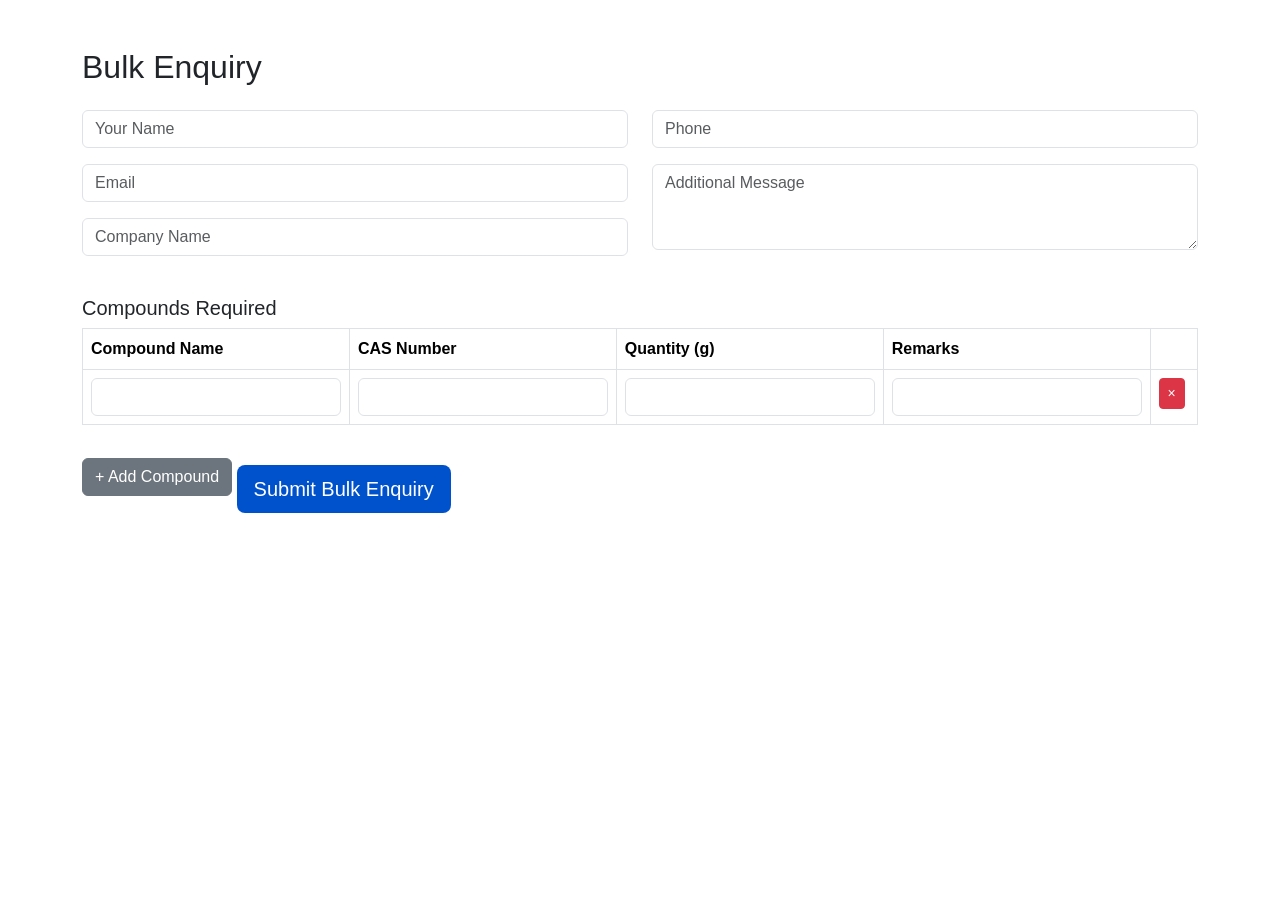
==== bulk-enquiry.html @ 86b1ecc9 "Create bulk-enquiry.html" ====
<!DOCTYPE html>
<html lang="en">
<head>
    <meta charset="UTF-8">
    <meta name="viewport" content="width=device-width, initial-scale=1">
    <title>Bulk Enquiry - ChemiPure</title>
    <link href="https://cdn.jsdelivr.net/npm/bootstrap@5.3.3/dist/css/bootstrap.min.css" rel="stylesheet">
    <link rel="stylesheet" href="assets/css/style.css">
</head>
<body>
    <!-- Same Header -->

    <div class="container py-5">
        <h2>Bulk Enquiry</h2>
        <form class="mt-4">
            <div class="row">
                <div class="col-md-6">
                    <input type="text" class="form-control mb-3" placeholder="Your Name" required>
                    <input type="email" class="form-control mb-3" placeholder="Email" required>
                    <input type="text" class="form-control mb-3" placeholder="Company Name">
                </div>
                <div class="col-md-6">
                    <input type="tel" class="form-control mb-3" placeholder="Phone">
                    <textarea class="form-control" rows="3" placeholder="Additional Message"></textarea>
                </div>
            </div>

            <h5 class="mt-4">Compounds Required</h5>
            <table class="table table-bordered" id="compoundTable">
                <thead><tr><th>Compound Name</th><th>CAS Number</th><th>Quantity (g)</th><th>Remarks</th><th></th></tr></thead>
                <tbody></tbody>
            </table>
            <button type="button" class="btn btn-secondary" onclick="addCompoundRow()">+ Add Compound</button>

            <button type="submit" class="btn btn-inquiry btn-lg mt-4">Submit Bulk Enquiry</button>
        </form>
    </div>

    <script>
        function addCompoundRow() {
            const tbody = document.querySelector('#compoundTable tbody');
            const row = document.createElement('tr');
            row.innerHTML = `
                <td><input type="text" class="form-control"></td>
                <td><input type="text" class="form-control"></td>
                <td><input type="number" class="form-control"></td>
                <td><input type="text" class="form-control"></td>
                <td><button class="btn btn-danger btn-sm" onclick="this.parentElement.parentElement.remove()">×</button></td>
            `;
            tbody.appendChild(row);
        }
        window.onload = () => { addCompoundRow(); }; // one row by default
    </script>

    <!-- Footer -->
</body>
</html>
---- assets/css/style.css ----
:root {
    --primary: #0052cc;
    --secondary: #00b894;
}
body { font-family: 'Segoe UI', sans-serif; }
.navbar-brand { font-weight: 700; font-size: 1.8rem; letter-spacing: -1px; }
.nav-link { font-weight: 500; }
.header-right a { margin-left: 15px; font-weight: 500; }
.hero { background: linear-gradient(rgba(0,0,0,0.6), rgba(0,0,0,0.6)), url('https://picsum.photos/id/1015/1920/800'); background-size: cover; height: 90vh; }
.card-product { transition: all 0.3s; }
.card-product:hover { transform: translateY(-10px); box-shadow: 0 20px 30px rgba(0,0,0,0.1); }
.btn-inquiry { background: #0052cc; color: white; }
.scroll-container { overflow-x: auto; white-space: nowrap; padding: 20px 0; }
.scroll-item { display: inline-block; width: 280px; margin-right: 20px; }
.footer { background: #1a1a2e; color: #ccc; }
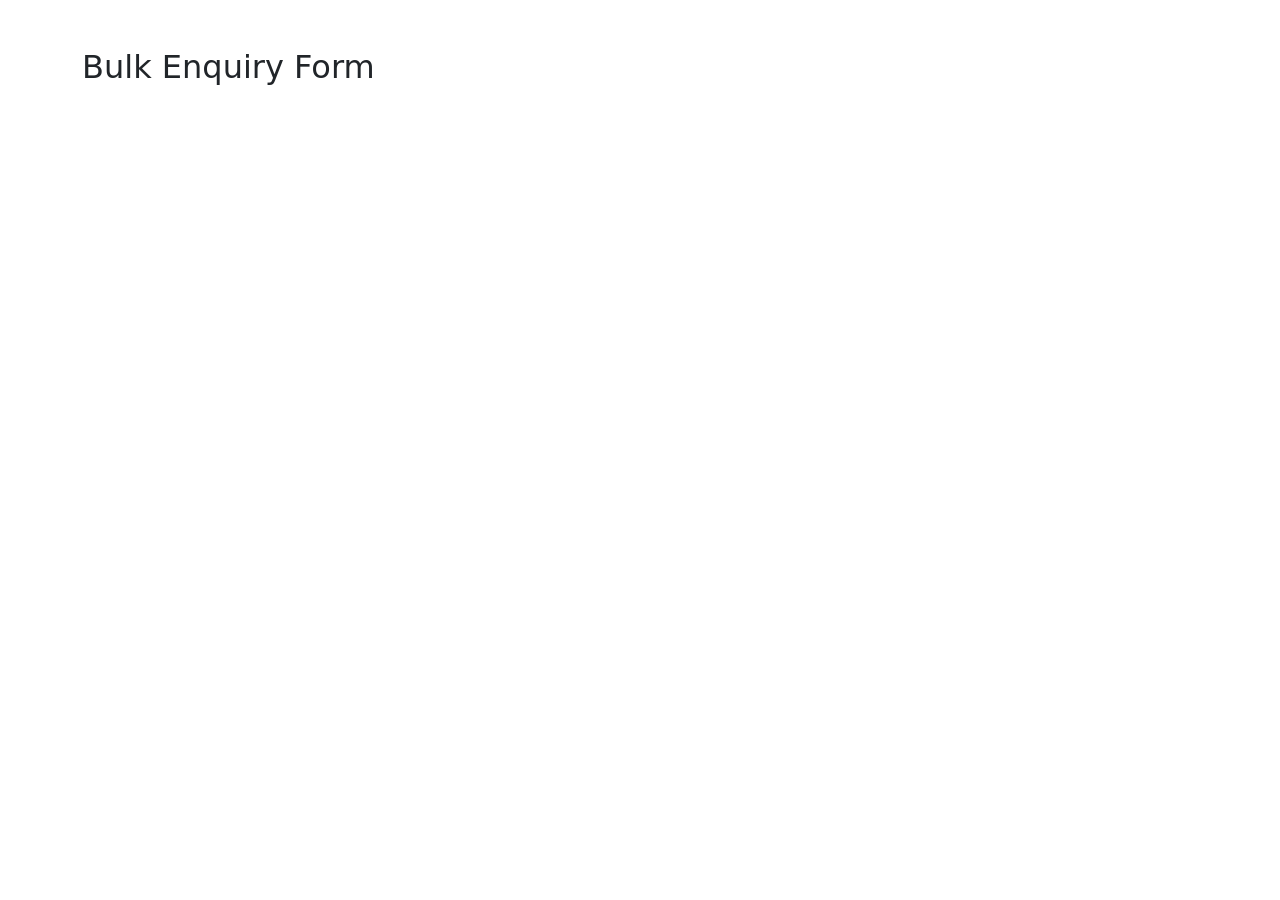
==== commit 58542273: "Update bulk-enquiry.html" ====
--- a/bulk-enquiry.html
+++ b/bulk-enquiry.html
@@ -8,49 +8,13 @@
     <link rel="stylesheet" href="assets/css/style.css">
 </head>
 <body>
-    <!-- Same Header -->
+    <!-- TOP BLACK STRIP + MAIN NAV -->
 
     <div class="container py-5">
-        <h2>Bulk Enquiry</h2>
-        <form class="mt-4">
-            <div class="row">
-                <div class="col-md-6">
-                    <input type="text" class="form-control mb-3" placeholder="Your Name" required>
-                    <input type="email" class="form-control mb-3" placeholder="Email" required>
-                    <input type="text" class="form-control mb-3" placeholder="Company Name">
-                </div>
-                <div class="col-md-6">
-                    <input type="tel" class="form-control mb-3" placeholder="Phone">
-                    <textarea class="form-control" rows="3" placeholder="Additional Message"></textarea>
-                </div>
-            </div>
-
-            <h5 class="mt-4">Compounds Required</h5>
-            <table class="table table-bordered" id="compoundTable">
-                <thead><tr><th>Compound Name</th><th>CAS Number</th><th>Quantity (g)</th><th>Remarks</th><th></th></tr></thead>
-                <tbody></tbody>
-            </table>
-            <button type="button" class="btn btn-secondary" onclick="addCompoundRow()">+ Add Compound</button>
-
-            <button type="submit" class="btn btn-inquiry btn-lg mt-4">Submit Bulk Enquiry</button>
-        </form>
+        <h2>Bulk Enquiry Form</h2>
+        <!-- Form code from previous message – just add the header/footer -->
+        <!-- (same form with compound table and + Add Compound button) -->
     </div>
-
-    <script>
-        function addCompoundRow() {
-            const tbody = document.querySelector('#compoundTable tbody');
-            const row = document.createElement('tr');
-            row.innerHTML = `
-                <td><input type="text" class="form-control"></td>
-                <td><input type="text" class="form-control"></td>
-                <td><input type="number" class="form-control"></td>
-                <td><input type="text" class="form-control"></td>
-                <td><button class="btn btn-danger btn-sm" onclick="this.parentElement.parentElement.remove()">×</button></td>
-            `;
-            tbody.appendChild(row);
-        }
-        window.onload = () => { addCompoundRow(); }; // one row by default
-    </script>
 
     <!-- Footer -->
 </body>
--- a/assets/css/style.css
+++ b/assets/css/style.css
@@ -1,15 +1,12 @@
-:root {
-    --primary: #0052cc;
-    --secondary: #00b894;
+:root { --primary: #0052cc; --dark: #1a1a1a; }
+.top-bar { background: var(--dark); color: white; }
+.hero { position: relative; height: 90vh; background-size: cover; }
+.hero-marquee {
+    position: absolute; bottom: 30px; left: 0; right: 0; background: rgba(0,0,0,0.6);
+    padding: 12px 0; color: white; font-size: 1.2rem; font-weight: 600;
+    overflow: hidden; white-space: nowrap;
 }
-body { font-family: 'Segoe UI', sans-serif; }
-.navbar-brand { font-weight: 700; font-size: 1.8rem; letter-spacing: -1px; }
-.nav-link { font-weight: 500; }
-.header-right a { margin-left: 15px; font-weight: 500; }
-.hero { background: linear-gradient(rgba(0,0,0,0.6), rgba(0,0,0,0.6)), url('https://picsum.photos/id/1015/1920/800'); background-size: cover; height: 90vh; }
-.card-product { transition: all 0.3s; }
-.card-product:hover { transform: translateY(-10px); box-shadow: 0 20px 30px rgba(0,0,0,0.1); }
-.btn-inquiry { background: #0052cc; color: white; }
-.scroll-container { overflow-x: auto; white-space: nowrap; padding: 20px 0; }
-.scroll-item { display: inline-block; width: 280px; margin-right: 20px; }
-.footer { background: #1a1a2e; color: #ccc; }
+.scroll-content { display: inline-flex; animation: marquee 30s linear infinite; }
+.scroll-item { padding: 0 50px; }
+@keyframes marquee { from { transform: translateX(0); } to { transform: translateX(-50%); } }
+.category-card:hover { transform: translateY(-12px); box-shadow: 0 20px 40px rgba(0,82,204,0.3); }
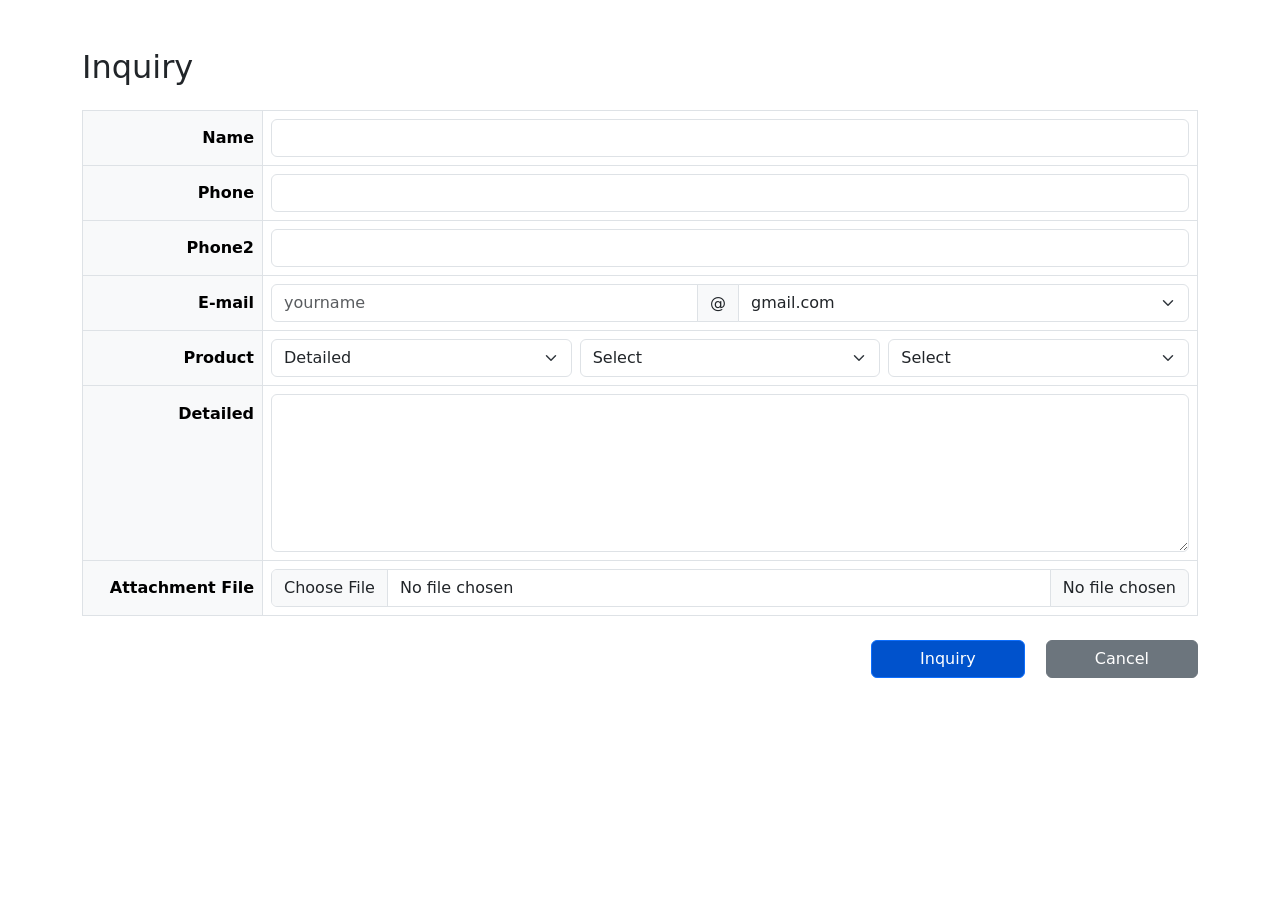
==== commit 05880a1a: "Enhance bulk enquiry form with additional fields" ====
--- a/bulk-enquiry.html
+++ b/bulk-enquiry.html
@@ -8,14 +8,84 @@
     <link rel="stylesheet" href="assets/css/style.css">
 </head>
 <body>
-    <!-- TOP BLACK STRIP + MAIN NAV -->
+    <!-- TOP BLACK STRIP + MAIN NAV (copy from index.html) -->
 
     <div class="container py-5">
-        <h2>Bulk Enquiry Form</h2>
-        <!-- Form code from previous message – just add the header/footer -->
-        <!-- (same form with compound table and + Add Compound button) -->
+        <h2 class="mb-4">Inquiry</h2>
+        
+        <table class="table table-bordered align-middle">
+            <tbody>
+                <tr>
+                    <td class="bg-light text-end fw-bold" style="width:180px;">Name</td>
+                    <td><input type="text" class="form-control"></td>
+                </tr>
+                <tr>
+                    <td class="bg-light text-end fw-bold">Phone</td>
+                    <td><input type="tel" class="form-control"></td>
+                </tr>
+                <tr>
+                    <td class="bg-light text-end fw-bold">Phone2</td>
+                    <td><input type="tel" class="form-control"></td>
+                </tr>
+                <tr>
+                    <td class="bg-light text-end fw-bold">E-mail</td>
+                    <td>
+                        <div class="input-group">
+                            <input type="text" class="form-control" placeholder="yourname">
+                            <span class="input-group-text">@</span>
+                            <select class="form-select">
+                                <option>gmail.com</option>
+                                <option>yahoo.com</option>
+                                <option>outlook.com</option>
+                                <option>company.com</option>
+                            </select>
+                        </div>
+                    </td>
+                </tr>
+                <tr>
+                    <td class="bg-light text-end fw-bold">Product</td>
+                    <td>
+                        <div class="row g-2">
+                            <div class="col-4">
+                                <select class="form-select">
+                                    <option>Detailed</option>
+                                    <option>API</option>
+                                    <option>Linker</option>
+                                </select>
+                            </div>
+                            <div class="col-4">
+                                <select class="form-select"><option>Select</option></select>
+                            </div>
+                            <div class="col-4">
+                                <select class="form-select"><option>Select</option></select>
+                            </div>
+                        </div>
+                    </td>
+                </tr>
+                <tr>
+                    <td class="bg-light text-end fw-bold align-top pt-3">Detailed</td>
+                    <td><textarea class="form-control" rows="6"></textarea></td>
+                </tr>
+                <tr>
+                    <td class="bg-light text-end fw-bold">Attachment File</td>
+                    <td>
+                        <div class="input-group">
+                            <input type="file" class="form-control">
+                            <span class="input-group-text">No file chosen</span>
+                        </div>
+                    </td>
+                </tr>
+            </tbody>
+        </table>
+
+        <div class="text-end mt-4">
+            <button class="btn btn-primary px-5" style="background:#0052cc;">Inquiry</button>
+            <button class="btn btn-secondary px-5 ms-3">Cancel</button>
+        </div>
     </div>
 
     <!-- Footer -->
+    <script src="https://cdn.jsdelivr.net/npm/bootstrap@5.3.3/dist/js/bootstrap.bundle.min.js"></script>
+    <script src="assets/js/script.js"></script>
 </body>
 </html>
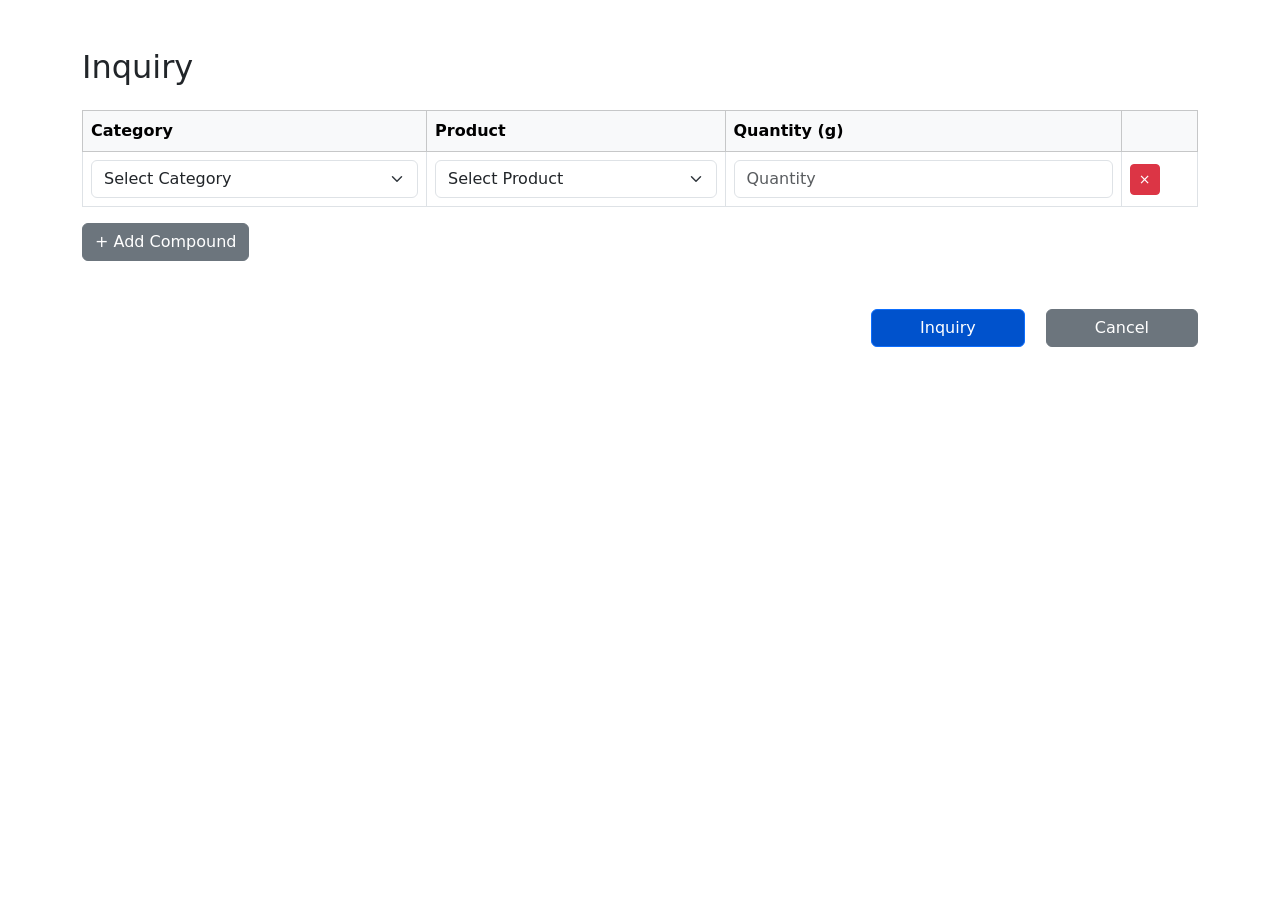
==== commit 572dbf60: "Update bulk-enquiry.html" ====
--- a/bulk-enquiry.html
+++ b/bulk-enquiry.html
@@ -8,75 +8,27 @@
     <link rel="stylesheet" href="assets/css/style.css">
 </head>
 <body>
-    <!-- TOP BLACK STRIP + MAIN NAV (copy from index.html) -->
+    <!-- TOP BLACK STRIP + MAIN NAV -->
 
     <div class="container py-5">
         <h2 class="mb-4">Inquiry</h2>
         
-        <table class="table table-bordered align-middle">
-            <tbody>
+        <table class="table table-bordered align-middle" id="enquiryTable">
+            <thead class="table-light">
                 <tr>
-                    <td class="bg-light text-end fw-bold" style="width:180px;">Name</td>
-                    <td><input type="text" class="form-control"></td>
+                    <th>Category</th>
+                    <th>Product</th>
+                    <th>Quantity (g)</th>
+                    <th></th>
                 </tr>
-                <tr>
-                    <td class="bg-light text-end fw-bold">Phone</td>
-                    <td><input type="tel" class="form-control"></td>
-                </tr>
-                <tr>
-                    <td class="bg-light text-end fw-bold">Phone2</td>
-                    <td><input type="tel" class="form-control"></td>
-                </tr>
-                <tr>
-                    <td class="bg-light text-end fw-bold">E-mail</td>
-                    <td>
-                        <div class="input-group">
-                            <input type="text" class="form-control" placeholder="yourname">
-                            <span class="input-group-text">@</span>
-                            <select class="form-select">
-                                <option>gmail.com</option>
-                                <option>yahoo.com</option>
-                                <option>outlook.com</option>
-                                <option>company.com</option>
-                            </select>
-                        </div>
-                    </td>
-                </tr>
-                <tr>
-                    <td class="bg-light text-end fw-bold">Product</td>
-                    <td>
-                        <div class="row g-2">
-                            <div class="col-4">
-                                <select class="form-select">
-                                    <option>Detailed</option>
-                                    <option>API</option>
-                                    <option>Linker</option>
-                                </select>
-                            </div>
-                            <div class="col-4">
-                                <select class="form-select"><option>Select</option></select>
-                            </div>
-                            <div class="col-4">
-                                <select class="form-select"><option>Select</option></select>
-                            </div>
-                        </div>
-                    </td>
-                </tr>
-                <tr>
-                    <td class="bg-light text-end fw-bold align-top pt-3">Detailed</td>
-                    <td><textarea class="form-control" rows="6"></textarea></td>
-                </tr>
-                <tr>
-                    <td class="bg-light text-end fw-bold">Attachment File</td>
-                    <td>
-                        <div class="input-group">
-                            <input type="file" class="form-control">
-                            <span class="input-group-text">No file chosen</span>
-                        </div>
-                    </td>
-                </tr>
-            </tbody>
+            </thead>
+            <tbody></tbody>
         </table>
+
+        <button onclick="addRow()" class="btn btn-secondary mb-4">+ Add Compound</button>
+
+        <!-- Rest of the form (Name, Phone, Email, Detailed, Attachment) same as your screenshot -->
+        <!-- Paste your previous bulk-enquiry form fields here below the table -->
 
         <div class="text-end mt-4">
             <button class="btn btn-primary px-5" style="background:#0052cc;">Inquiry</button>
@@ -85,7 +37,47 @@
     </div>
 
     <!-- Footer -->
-    <script src="https://cdn.jsdelivr.net/npm/bootstrap@5.3.3/dist/js/bootstrap.bundle.min.js"></script>
+
     <script src="assets/js/script.js"></script>
+    <script>
+        function addRow() {
+            const tbody = document.querySelector('#enquiryTable tbody');
+            const row = document.createElement('tr');
+            row.innerHTML = `
+                <td>
+                    <select class="form-select" onchange="populateProducts(this)">
+                        <option value="">Select Category</option>
+                        <option value="API">API</option>
+                        <option value="Linkers">Linkers</option>
+                        <option value="Custom Synthesis">Custom Synthesis</option>
+                        <option value="Drug Discovery">Drug Discovery</option>
+                    </select>
+                </td>
+                <td>
+                    <select class="form-select product-select"><option>Select Product</option></select>
+                </td>
+                <td><input type="number" class="form-control" placeholder="Quantity"></td>
+                <td><button class="btn btn-danger btn-sm" onclick="this.closest('tr').remove()">×</button></td>
+            `;
+            tbody.appendChild(row);
+        }
+
+        function populateProducts(select) {
+            const category = select.value;
+            const productSelect = select.closest('tr').querySelector('.product-select');
+            productSelect.innerHTML = '<option>Select Product</option>';
+            
+            const filtered = products.filter(p => p.category === category);
+            filtered.forEach(p => {
+                const opt = document.createElement('option');
+                opt.value = p.id;
+                opt.textContent = p.name + ' (CAS: ' + p.cas + ')';
+                productSelect.appendChild(opt);
+            });
+        }
+
+        // Add one row by default
+        window.onload = () => { addRow(); };
+    </script>
 </body>
 </html>
